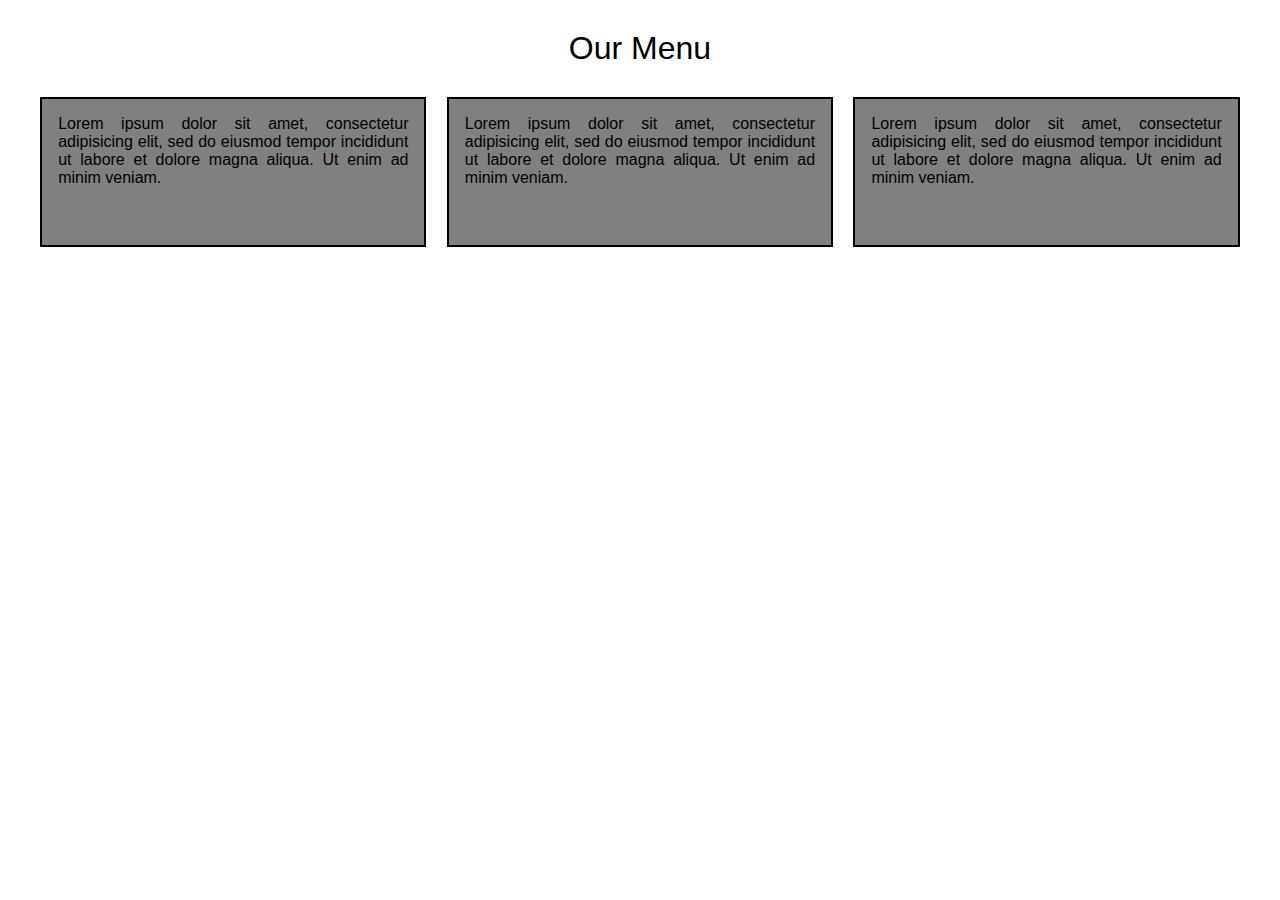
==== module-2/index.html @ b9f4af0e "Basic design" ====
<!DOCTYPE html>
<html>
  <head>
    <meta charset="utf-8">
    <title>Module 2 - Restaurant</title>
    <link rel="stylesheet" type="text/css" href="style.css">
  </head>
  <body>
    <div class="main-container">
      <h1 id="main_title">Our Menu</h1>
      <div class="row">
        <div class="col-lg-4 col-md-6"><p>Lorem ipsum dolor sit amet, consectetur adipisicing elit, sed do eiusmod tempor incididunt ut labore et dolore magna aliqua. Ut enim ad minim veniam.</p></div>
        <div class="col-lg-4 col-md-6"><p>Lorem ipsum dolor sit amet, consectetur adipisicing elit, sed do eiusmod tempor incididunt ut labore et dolore magna aliqua. Ut enim ad minim veniam.</p></div>
        <div class="col-lg-4 col-md-12"><p>Lorem ipsum dolor sit amet, consectetur adipisicing elit, sed do eiusmod tempor incididunt ut labore et dolore magna aliqua. Ut enim ad minim veniam.</p></div>
      </div>
    </div>
  </body>
</html>
---- module-2/style.css ----
/*  Basic styles  */
* {
  box-sizing: border-box;
  margin: 0;
}
body {
  font-family: "Helvetica Neue", Helvetica, roboto, Arial, sans-serif;
}
h1 {
  margin: 30px 0;
  font-weight: 400;
  text-align: center;
}
.main-container {
  margin: 0 auto;
  padding: 0 30px;
}
.row {
  width: 100%;
}
.row p {
  width: 95%;
  height: 150px;

  margin: 0 auto 1em auto;
  padding: 1em;

  text-align: justify;

  background-color: grey;
  border: 2px solid black;
}

/*  Responsive styles  */
@media (min-width: 992px){
  .col-lg-1, .col-lg-2, .col-lg-3, .col-lg-4, .col-lg-5, .col-lg-6, .col-lg-7, .col-lg-8, .col-lg-9, .col-lg-10, .col-lg-11, .col-lg-12 {
    float: left;
  }
  .col-lg-1 {
    width: 8.33%;
  }
  .col-lg-2 {
    width: 16.66%;
  }
  .col-lg-3 {
    width: 25%;
  }
  .col-lg-4 {
    width: 33.33%;
  }
  .col-lg-5 {
    width: 41.66%;
  }
  .col-lg-6 {
    width: 50%;
  }
  .col-lg-7 {
    width: 58.33%;
  }
  .col-lg-8 {
    width: 66.66%;
  }
  .col-lg-9 {
    width: 74.99%;
  }
  .col-lg-10 {
    width: 83.33%;
  }
  .col-lg-11 {
    width: 91.66%;
  }
  .col-lg-12 {
    width: 100%;
  }
}

@media (min-width: 768px) and (max-width: 991px) {
  .col-md-1, .col-md-2, .col-md-3, .col-md-4, .col-md-5, .col-md-6, .col-md-7, .col-md-8, .col-md-9, .col-md-10, .col-md-11, .col-md-12 {
    float: left;
  }
  .col-md-1 {
    width: 8.33%;
  }
  .col-md-2 {
    width: 16.66%;
  }
  .col-md-3 {
    width: 25%;
  }
  .col-md-4 {
    width: 33.33%;
  }
  .col-md-5 {
    width: 41.66%;
  }
  .col-md-6 {
    width: 50%;
  }
  .col-md-7 {
    width: 58.33%;
  }
  .col-md-8 {
    width: 66.66%;
  }
  .col-md-9 {
    width: 74.99%;
  }
  .col-md-10 {
    width: 83.33%;
  }
  .col-md-11 {
    width: 91.66%;
  }
  .col-md-12 {
    width: 100%;
  }
}

}
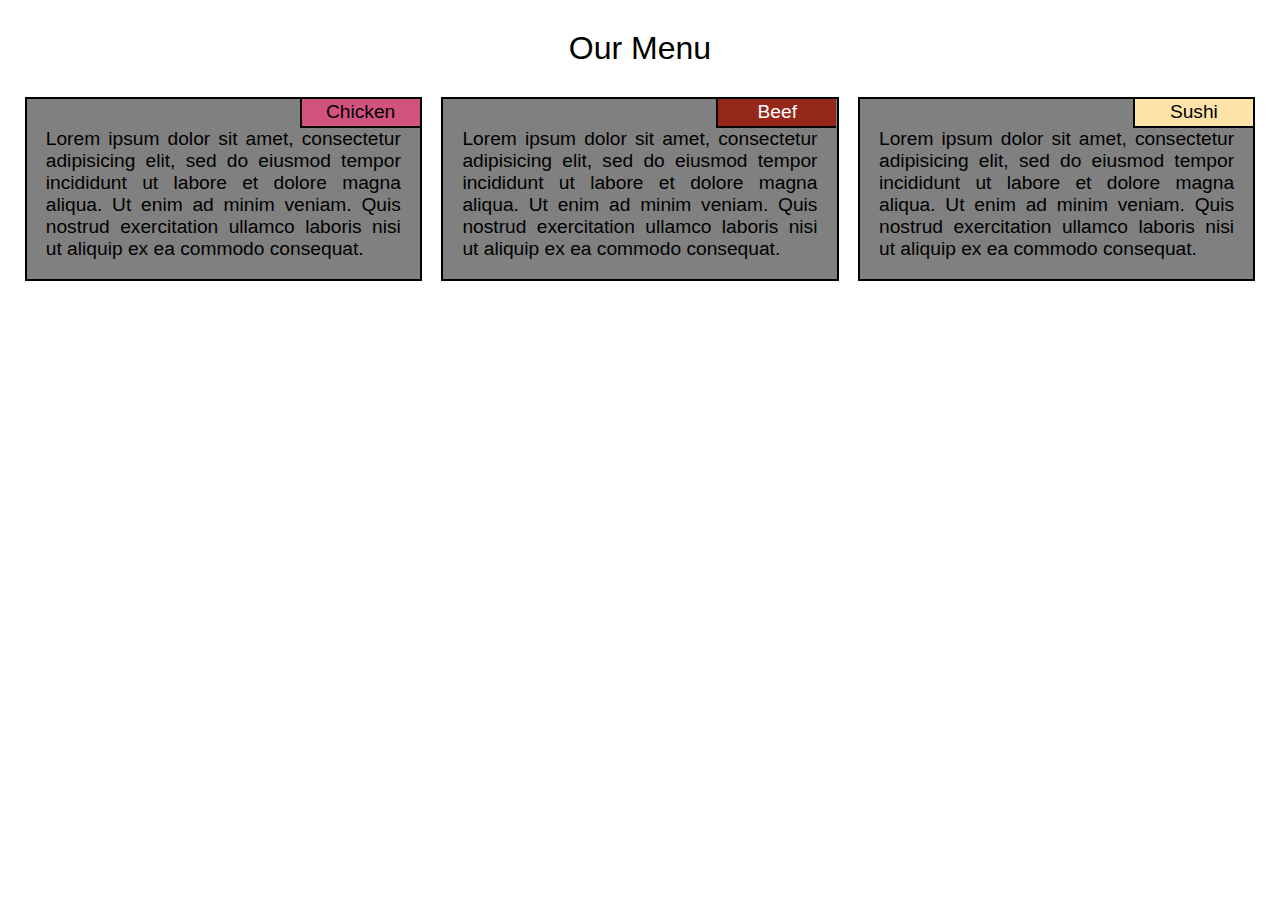
==== commit 1372c767: "Final changes" ====
--- a/module-2/index.html
+++ b/module-2/index.html
@@ -2,6 +2,7 @@
 <html>
   <head>
     <meta charset="utf-8">
+    <meta name="viewport" content="width=device-width, initial-scale=1.0">
     <title>Module 2 - Restaurant</title>
     <link rel="stylesheet" type="text/css" href="style.css">
   </head>
@@ -9,9 +10,18 @@
     <div class="main-container">
       <h1 id="main_title">Our Menu</h1>
       <div class="row">
-        <div class="col-lg-4 col-md-6"><p>Lorem ipsum dolor sit amet, consectetur adipisicing elit, sed do eiusmod tempor incididunt ut labore et dolore magna aliqua. Ut enim ad minim veniam.</p></div>
-        <div class="col-lg-4 col-md-6"><p>Lorem ipsum dolor sit amet, consectetur adipisicing elit, sed do eiusmod tempor incididunt ut labore et dolore magna aliqua. Ut enim ad minim veniam.</p></div>
-        <div class="col-lg-4 col-md-12"><p>Lorem ipsum dolor sit amet, consectetur adipisicing elit, sed do eiusmod tempor incididunt ut labore et dolore magna aliqua. Ut enim ad minim veniam.</p></div>
+        <div class="col-lg-4 col-md-6">
+          <span class="label" id="label1">Chicken</span>
+          <p>Lorem ipsum dolor sit amet, consectetur adipisicing elit, sed do eiusmod tempor incididunt ut labore et dolore magna aliqua. Ut enim ad minim veniam. Quis nostrud exercitation ullamco laboris nisi ut aliquip ex ea commodo consequat.</p>
+        </div>
+        <div class="col-lg-4 col-md-6">
+          <span class="label" id="label2">Beef</span>
+          <p>Lorem ipsum dolor sit amet, consectetur adipisicing elit, sed do eiusmod tempor incididunt ut labore et dolore magna aliqua. Ut enim ad minim veniam. Quis nostrud exercitation ullamco laboris nisi ut aliquip ex ea commodo consequat.</p>
+        </div>
+        <div class="col-lg-4 col-md-12">
+          <span class="label" id="label3">Sushi</span>
+          <p>Lorem ipsum dolor sit amet, consectetur adipisicing elit, sed do eiusmod tempor incididunt ut labore et dolore magna aliqua. Ut enim ad minim veniam. Quis nostrud exercitation ullamco laboris nisi ut aliquip ex ea commodo consequat.</p>
+        </div>
       </div>
     </div>
   </body>
--- a/module-2/style.css
+++ b/module-2/style.css
@@ -11,30 +11,69 @@
   font-weight: 400;
   text-align: center;
 }
+p, span {
+  font-size: 1.3em;
+}
 .main-container {
   margin: 0 auto;
-  padding: 0 30px;
+  padding: 0 15px;
 }
 .row {
   width: 100%;
 }
-.row p {
-  width: 95%;
-  height: 150px;
+.row > div {
+  /*width: 95%;*/
+  height: auto;
+  position: relative;
 
-  margin: 0 auto 1em auto;
-  padding: 1em;
+  margin: 0 0 1em 0;
+  padding: .5em;
+  padding-top: 0;
 
   text-align: justify;
+  font-size: 1.2em;
 
+
+}
+.row p {
+  padding: 1em;
+  padding-top: 1.5em;
   background-color: grey;
   border: 2px solid black;
+}
+.label {
+  display: block;
+  position: absolute;
+  right: 12px;
+  top: 2px;
+  width: 120px;
+  padding-left: 0.5em;
+  padding-right: 0.5em;
+  margin-bottom: 0.4em;
+  text-align: center;
+  line-height: 1.4em;
+  border-bottom: 2px solid black;
+  border-left: 2px solid black;
+}
+#label1 {
+  background-color: #D2527F;
+}
+#label2 {
+  background-color: #96281B;
+  color: white;
+}
+#label3 {
+  background-color: #FDE3A7;
 }
 
 /*  Responsive styles  */
 @media (min-width: 992px){
+  p, span{
+    font-size: 1em;
+  }
   .col-lg-1, .col-lg-2, .col-lg-3, .col-lg-4, .col-lg-5, .col-lg-6, .col-lg-7, .col-lg-8, .col-lg-9, .col-lg-10, .col-lg-11, .col-lg-12 {
     float: left;
+    margin-right: 1em;
   }
   .col-lg-1 {
     width: 8.33%;
@@ -75,6 +114,9 @@
 }
 
 @media (min-width: 768px) and (max-width: 991px) {
+  p, span {
+    font-size: 1.1em;
+  }
   .col-md-1, .col-md-2, .col-md-3, .col-md-4, .col-md-5, .col-md-6, .col-md-7, .col-md-8, .col-md-9, .col-md-10, .col-md-11, .col-md-12 {
     float: left;
   }
